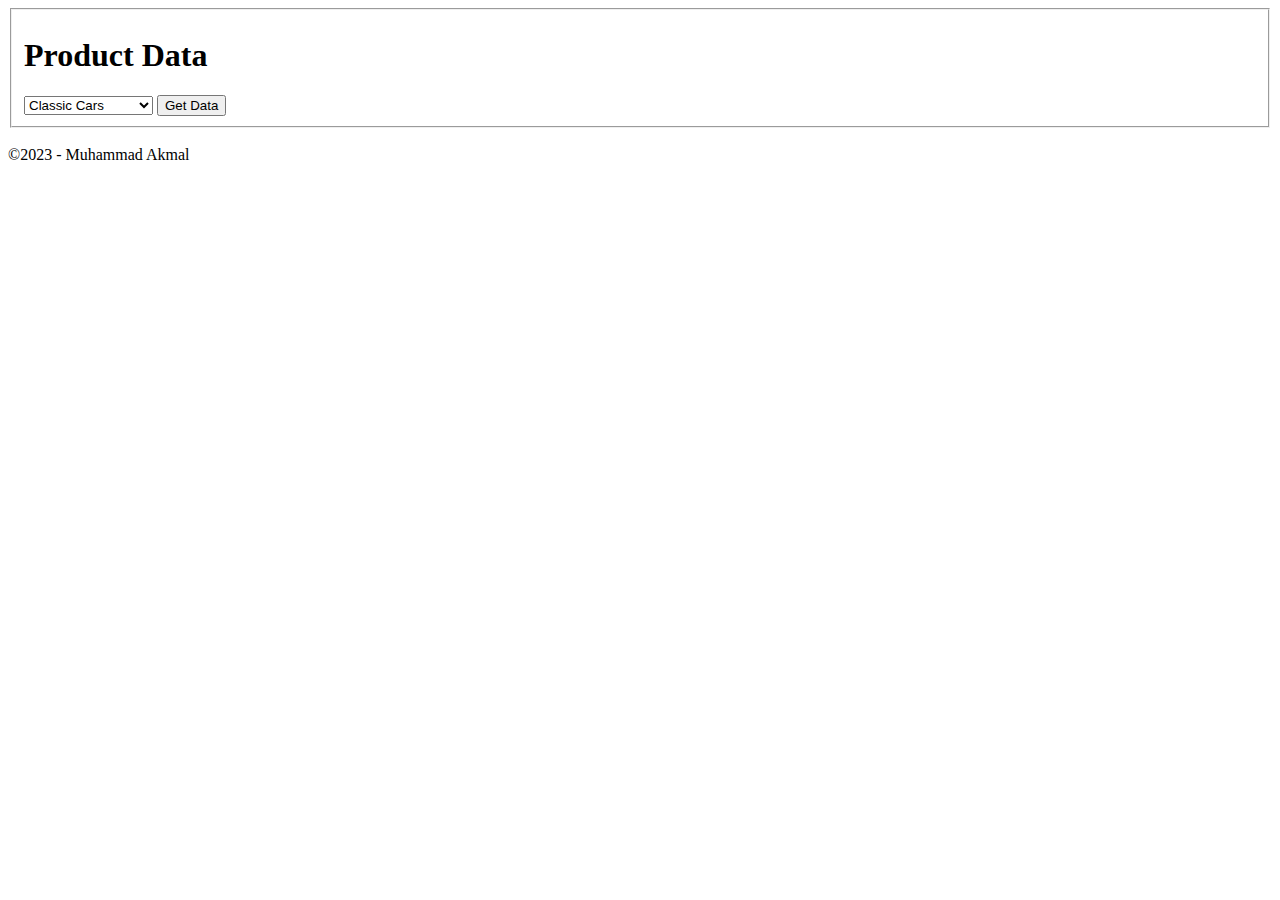
==== Lab 5/Source code Task2/index.html @ c1775984 "Add files via upload" ====
<!DOCTYPE html>
<html>

<head>
    <title>Product Data</title>
    <script>
        function getProductData() {
            var selectElement = document.getElementById("itemSelect");
            var selectedValue = selectElement.value;

            var xhr = new XMLHttpRequest();
            xhr.onreadystatechange = function () {
                if (xhr.readyState === 4 && xhr.status === 200) {
                    var jsonData = JSON.parse(xhr.responseText);
                    displayData(jsonData);
                }
            };
            xhr.open("GET", "getProductByChoice.php?q=" + selectedValue, true);
            xhr.send();
        }

        function displayData(jsonData) {
            var table = document.getElementById("dataTable");
            table.innerHTML = ""; // Clear previous data

            // Create table header
            var headerRow = document.createElement("tr");
            for (var key in jsonData[0]) {
                var th = document.createElement("th");
                th.textContent = key;
                headerRow.appendChild(th);
            }
            table.appendChild(headerRow);

            // Create table rows
            for (var i = 0; i < jsonData.length; i++) {
                var dataRow = document.createElement("tr");
                for (var key in jsonData[i]) {
                    var td = document.createElement("td");
                    td.textContent = jsonData[i][key];
                    dataRow.appendChild(td);
                }
                table.appendChild(dataRow);
            }
        }
    </script>
</head>

<body>
    <fieldset>
        <form>
            <h1>Product Data</h1>
            <select id="itemSelect">
                <option value="Classic Cars">Classic Cars</option>
                <option value="Motorcycles">Motorcycles</option>
                <option value="Planes">Planes</option>
                <option value="Ships">Ships</option>
                <option value="Trains">Trains</option>
                <option value="Trucks and Buses">Trucks and Buses</option>
                <option value="Vintage Cars">Vintage Cars</option>
            </select>
            <button onclick="getProductData()">Get Data</button>
            <table id="dataTable"></table>
        </form>
    </fieldset>
</body>

<footer>
    <br>&copy;2023 - Muhammad Akmal
</footer>
</html>
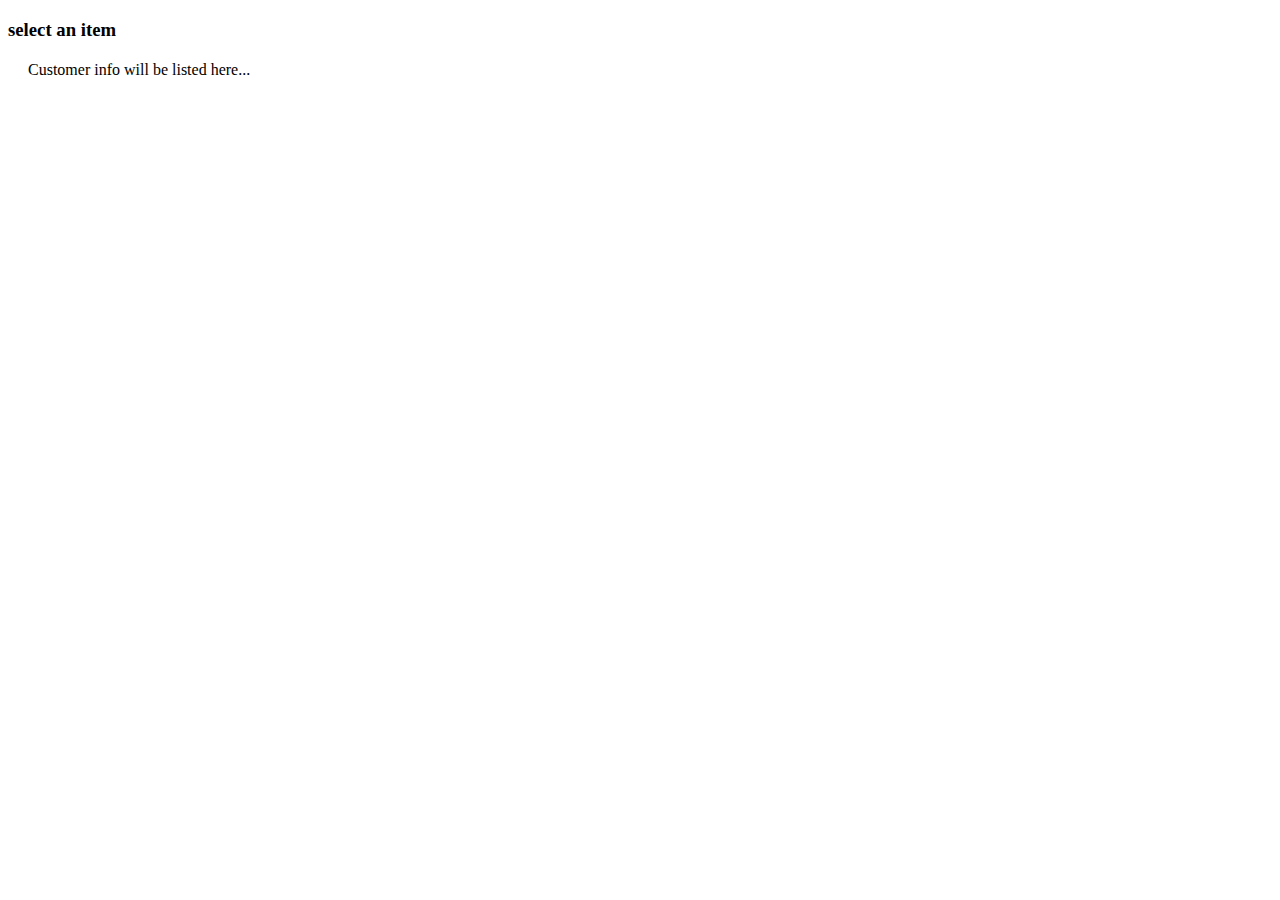
==== commit 226a6643: "Add files via upload" ====
--- a/Lab 5/Source code Task2/index.html
+++ b/Lab 5/Source code Task2/index.html
@@ -1,71 +1,107 @@
 <!DOCTYPE html>
-<html>
+<html lang="en">
 
 <head>
-    <title>Product Data</title>
-    <script>
-        function getProductData() {
-            var selectElement = document.getElementById("itemSelect");
-            var selectedValue = selectElement.value;
+  <meta charset="UTF-8" />
+  <meta http-equiv="X-UA-Compatible" content="IE=edge" />
+  <meta name="viewport" content="width=device-width, initial-scale=1.0" />
+  <title>JSON data displaying</title>
+  <style>
+    div{
+      margin: 20px;
+    }
+    table {
+      border-collapse: collapse;
+    }
 
-            var xhr = new XMLHttpRequest();
-            xhr.onreadystatechange = function () {
-                if (xhr.readyState === 4 && xhr.status === 200) {
-                    var jsonData = JSON.parse(xhr.responseText);
-                    displayData(jsonData);
-                }
-            };
-            xhr.open("GET", "getProductByChoice.php?q=" + selectedValue, true);
-            xhr.send();
-        }
-
-        function displayData(jsonData) {
-            var table = document.getElementById("dataTable");
-            table.innerHTML = ""; // Clear previous data
-
-            // Create table header
-            var headerRow = document.createElement("tr");
-            for (var key in jsonData[0]) {
-                var th = document.createElement("th");
-                th.textContent = key;
-                headerRow.appendChild(th);
-            }
-            table.appendChild(headerRow);
-
-            // Create table rows
-            for (var i = 0; i < jsonData.length; i++) {
-                var dataRow = document.createElement("tr");
-                for (var key in jsonData[i]) {
-                    var td = document.createElement("td");
-                    td.textContent = jsonData[i][key];
-                    dataRow.appendChild(td);
-                }
-                table.appendChild(dataRow);
-            }
-        }
-    </script>
+    th,
+    td {
+      border: 1px solid black;
+      padding: 8px;
+    }
+  </style>
 </head>
 
 <body>
-    <fieldset>
-        <form>
-            <h1>Product Data</h1>
-            <select id="itemSelect">
-                <option value="Classic Cars">Classic Cars</option>
-                <option value="Motorcycles">Motorcycles</option>
-                <option value="Planes">Planes</option>
-                <option value="Ships">Ships</option>
-                <option value="Trains">Trains</option>
-                <option value="Trucks and Buses">Trucks and Buses</option>
-                <option value="Vintage Cars">Vintage Cars</option>
-            </select>
-            <button onclick="getProductData()">Get Data</button>
-            <table id="dataTable"></table>
-        </form>
-    </fieldset>
+  <h3>select an item</h3>
+  <p id="demo2"></p>
+
+  <script>
+    function getProductLine() {
+      var xhttp;
+      xhttp = new XMLHttpRequest();
+      xhttp.onreadystatechange = function () {
+        if (this.readyState == 4 && this.status == 200) {
+          document.getElementById("demo2").innerHTML = this.responseText;
+        }
+      };
+      xhttp.open("GET", "https://skimtech.my/readproductline.php", true);
+      xhttp.send();
+    }
+    getProductLine();
+
+    function showCustomer(str) {
+      var xhttp;
+      if (str == "") {
+        document.getElementById("txtHint").innerHTML = "";
+        return;
+      }
+      xhttp = new XMLHttpRequest();
+      xhttp.onreadystatechange = function () {
+        if (this.readyState == 4 && this.status == 200) {
+          // get the json data as string
+          var jsonString = this.responseText;
+          // convert it to json type
+          var jsonArray = JSON.parse(jsonString);
+          // display the number in that object. E.g. motorcycles
+          document.getElementById("numberOfObject").innerHTML =
+            "Number of " + str + " Objects: " + jsonArray.length;
+            // display the attributes
+          document.getElementById("attributes").innerHTML =
+            "Attributes: <b>" + (Object.keys(jsonArray[0]) + "</b>");
+            //initialization
+          displayTable.innerHTML = "";
+          displayTable = document.getElementById("displayTable");
+          const table = document.createElement("table");
+          const thead = document.createElement("thead");
+          const tbody = document.createElement("tbody");
+
+          // displaying the thead (Attributes)
+          Object.keys(jsonArray[0]).forEach(key => {
+            const th = document.createElement('th');
+            console.log(key);
+            th.textContent = key;
+            thead.appendChild(th);
+          });
+          table.appendChild(thead);
+
+          // displaying the tbody(the values of the keys(Attributes))
+          jsonArray.forEach(function (record) {
+            var row = document.createElement('tr');
+            Object.keys(record).forEach(function (key) {
+              var cell = document.createElement('td');
+              cell.textContent = record[key];
+              row.appendChild(cell);
+            });
+            tbody.appendChild(row);
+          });
+
+          table.appendChild(tbody);
+          displayTable.appendChild(table)
+
+        }
+      };
+      xhttp.open(
+        "GET",
+        "https://skimtech.my/getProductByChoice.php?q=" + str,
+        true
+      );
+      xhttp.send();
+    }
+  </script>
+  <div id="numberOfObject">Customer info will be listed here...</div>
+  <div id="attributes"></div>
+  <div id="displayTable"></div>
 </body>
 
-<footer>
-    <br>&copy;2023 - Muhammad Akmal
-</footer>
 </html>